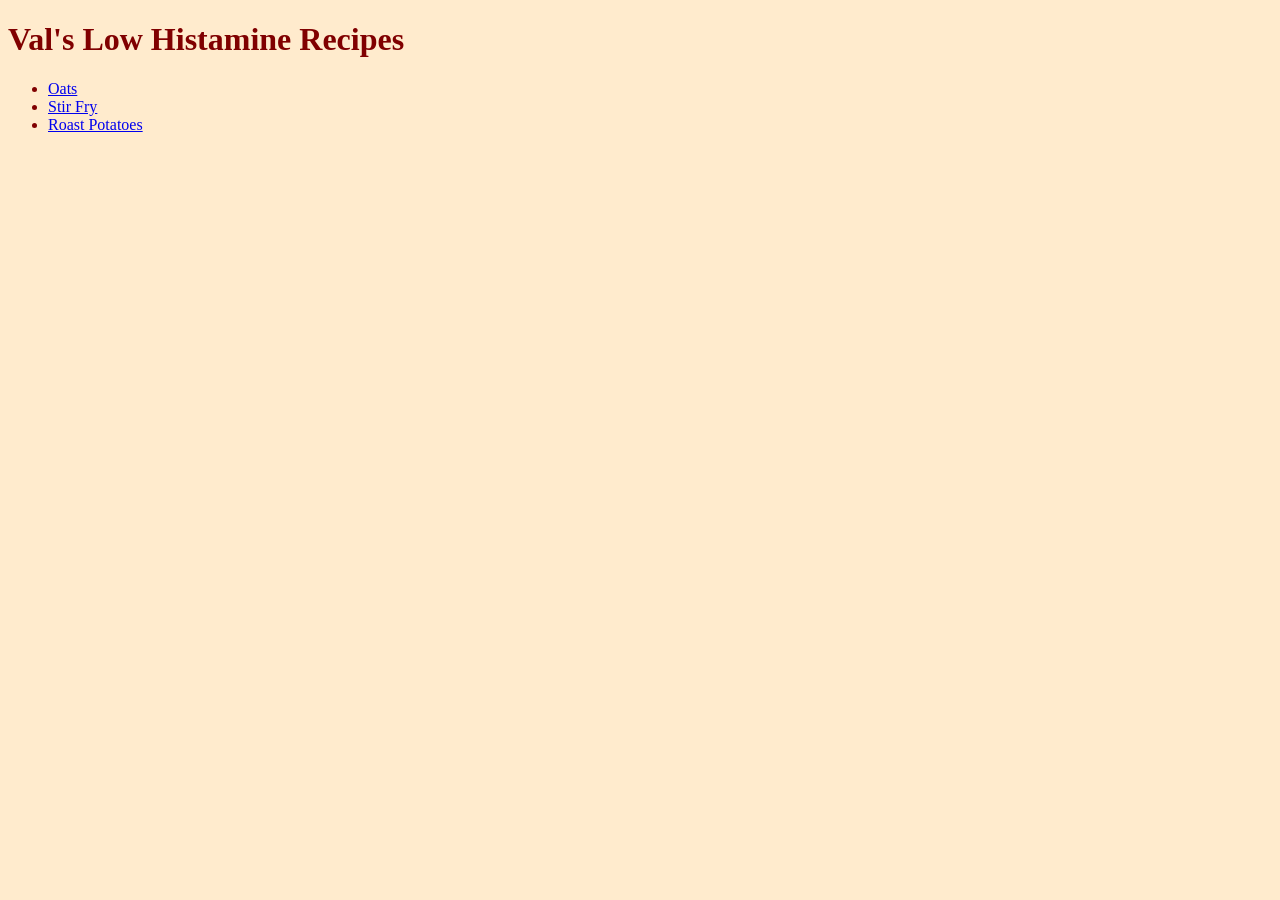
==== index.html @ ec89e830 "Change text color to maroon" ====
<!DOCTYPE html>
<html lang="en">
<head>
    <meta charset="UTF-8">
    <meta name="viewport" content="width=device-width, initial-scale=1.0">
    <title>Val's Low Histamine Recipes</title>
    <style>
        body {
            background-color: blanchedalmond;
            color: maroon;
        }
    </style>
</head>
<body>
    <h1>Val's Low Histamine Recipes</h1>

    <ul>
        <li><a href="recipes/oats.html">Oats</a></li>
        <li><a href="recipes/stir-fry.html">Stir Fry</a></li>
        <li><a href="recipes/roast-potatoes.html">Roast Potatoes</a></li>
    </ul>   
</body>
</html>
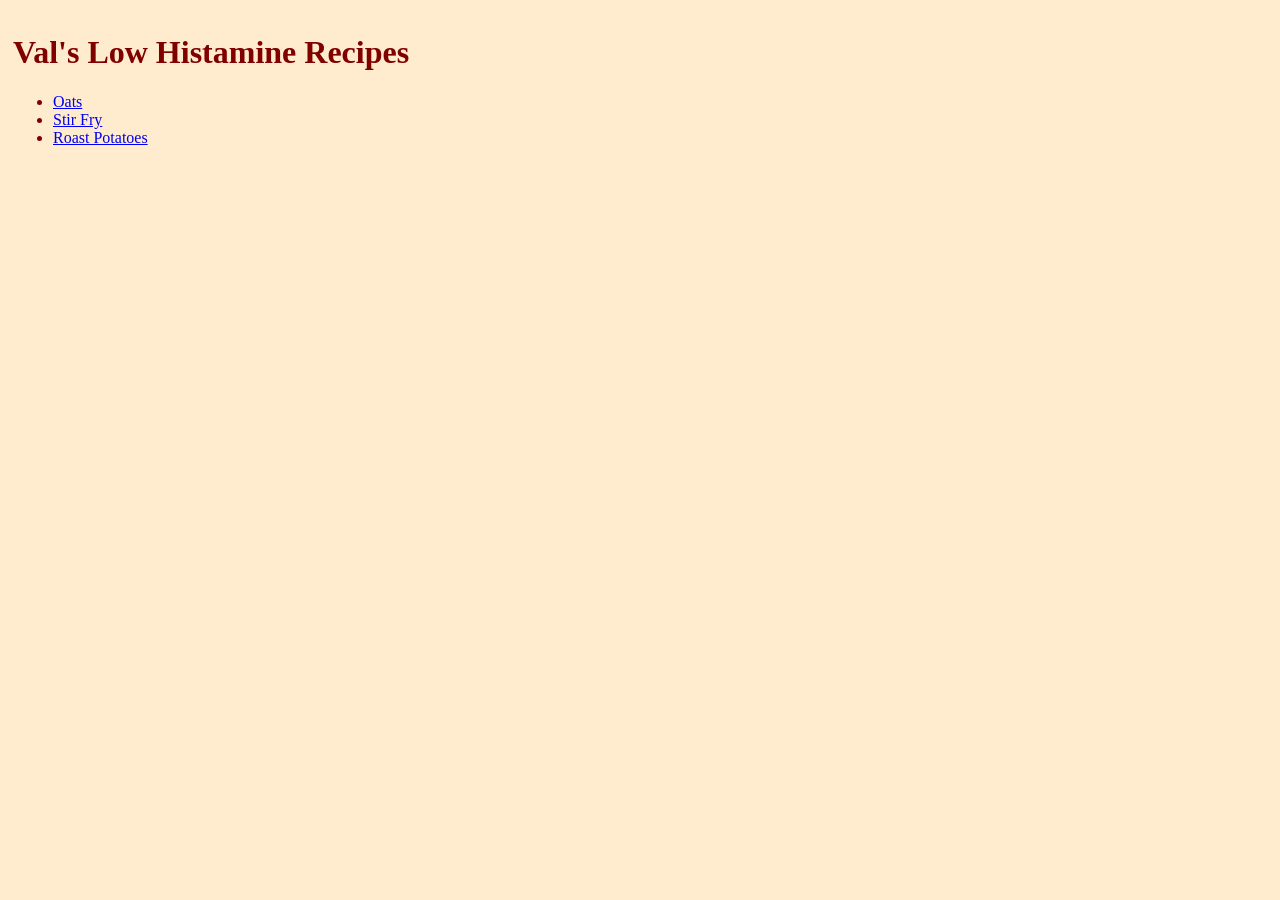
==== commit 919e964a: "Add padding to body" ====
--- a/index.html
+++ b/index.html
@@ -8,6 +8,7 @@
         body {
             background-color: blanchedalmond;
             color: maroon;
+            padding: 5px;
         }
     </style>
 </head>
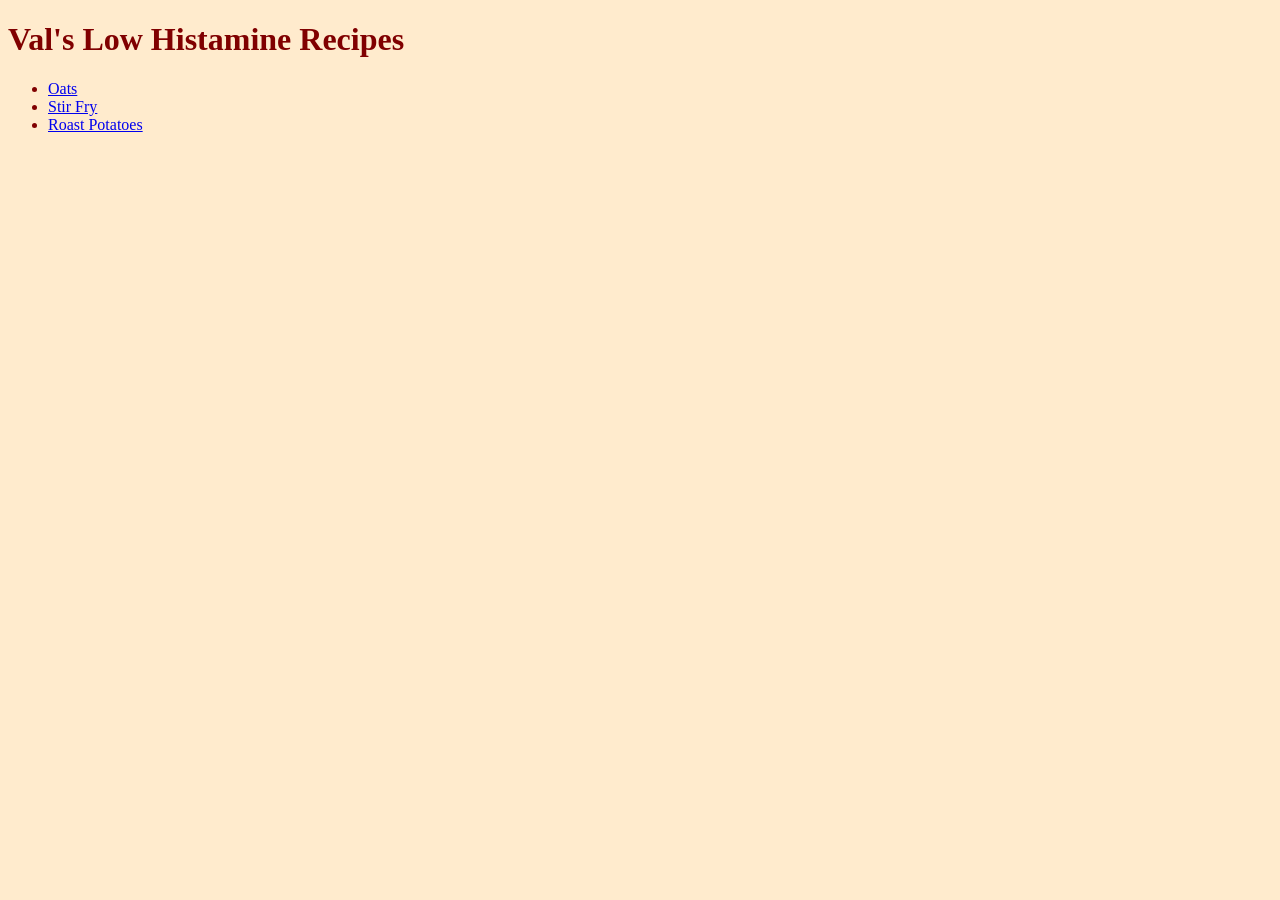
==== commit ec9fc791: "Remove padding" ====
--- a/index.html
+++ b/index.html
@@ -8,7 +8,6 @@
         body {
             background-color: blanchedalmond;
             color: maroon;
-            padding: 5px;
         }
     </style>
 </head>
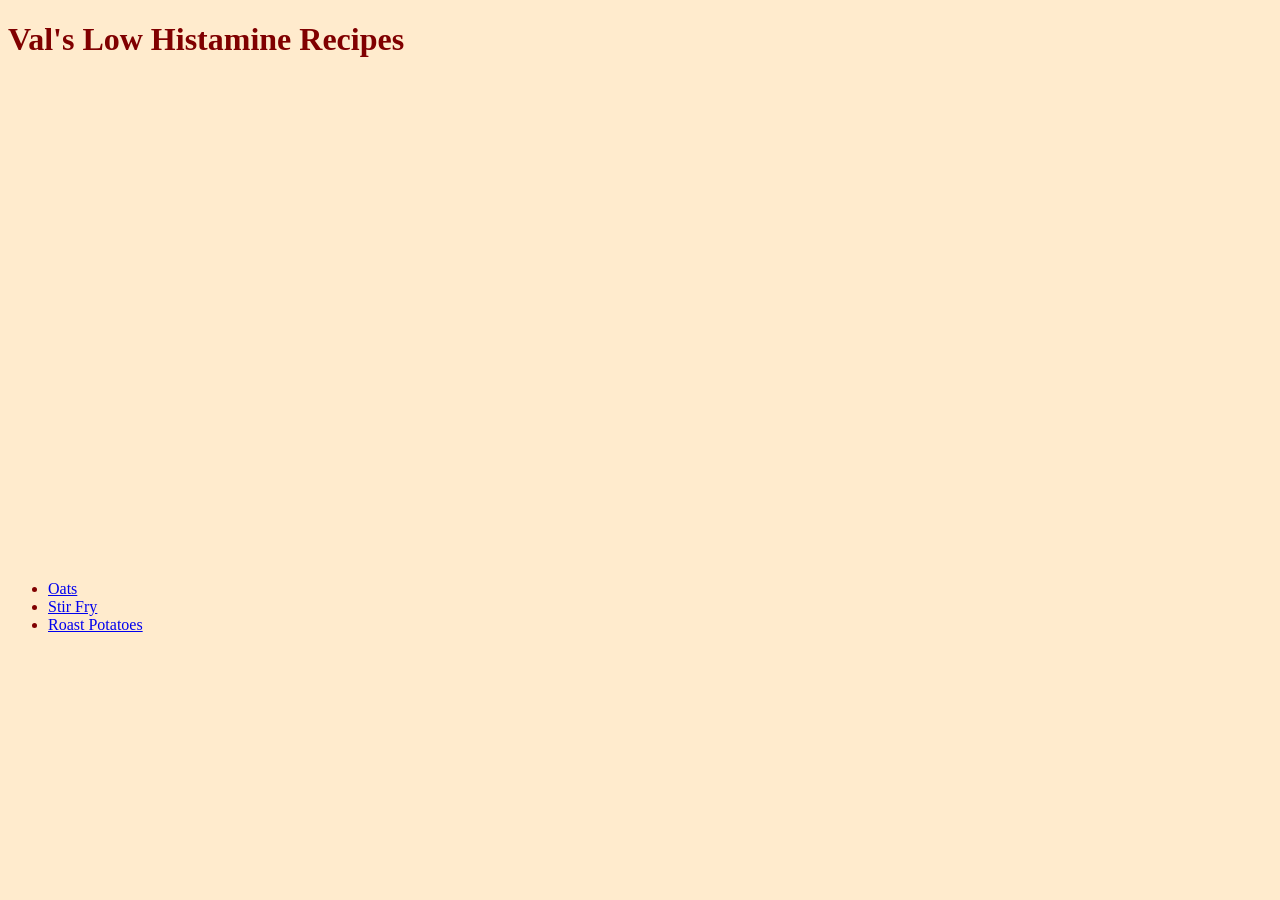
==== commit 7222adc4: "Add gif" ====
--- a/index.html
+++ b/index.html
@@ -14,6 +14,8 @@
 <body>
     <h1>Val's Low Histamine Recipes</h1>
 
+    <iframe src="https://giphy.com/embed/6RtpsDEljYfh5wY6E4" width="480" height="480" frameBorder="0" class="giphy-embed" allowFullScreen></iframe>
+
     <ul>
         <li><a href="recipes/oats.html">Oats</a></li>
         <li><a href="recipes/stir-fry.html">Stir Fry</a></li>
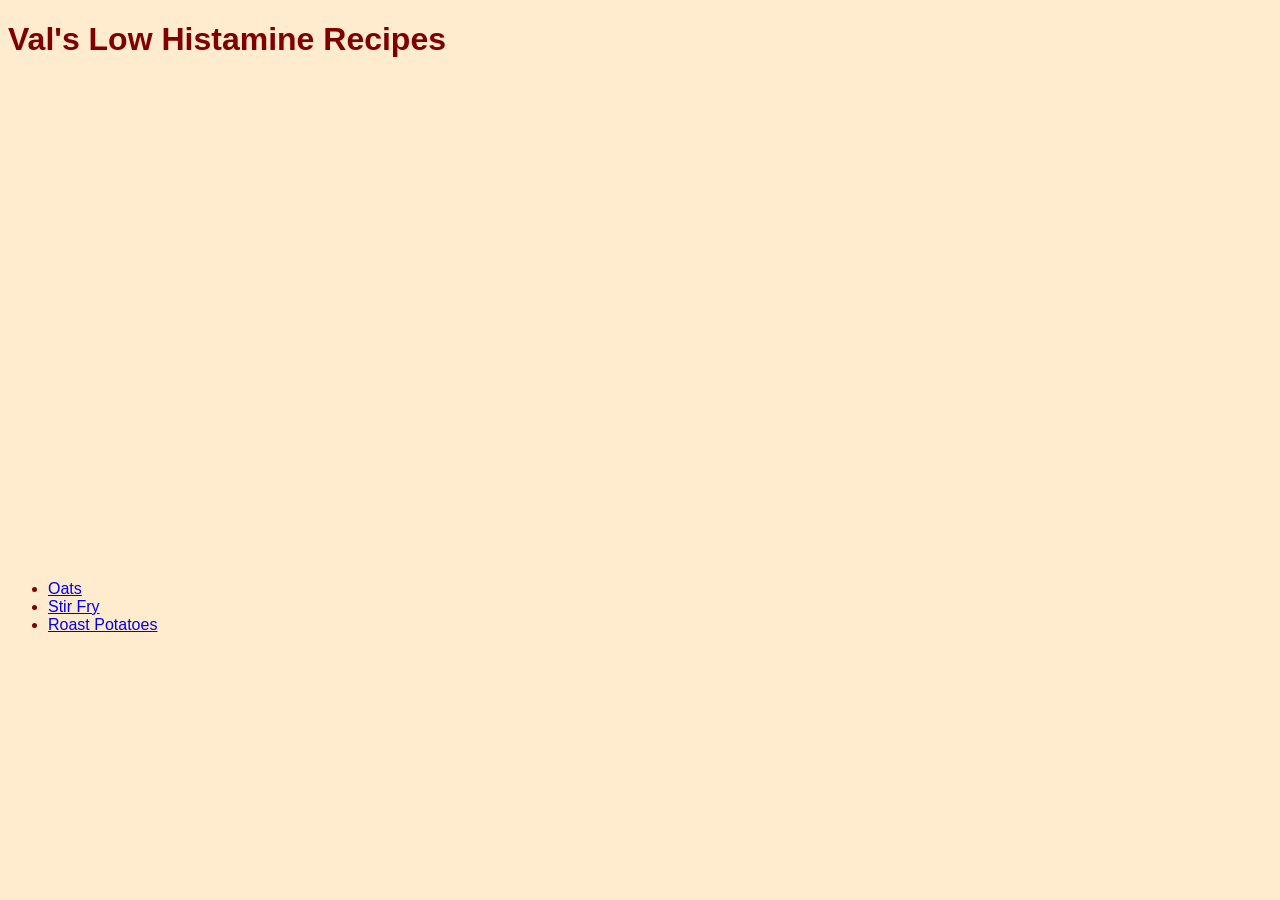
==== commit a06e275d: "Add font" ====
--- a/index.html
+++ b/index.html
@@ -8,6 +8,7 @@
         body {
             background-color: blanchedalmond;
             color: maroon;
+            font-family:Verdana, Geneva, Tahoma, sans-serif;
         }
     </style>
 </head>
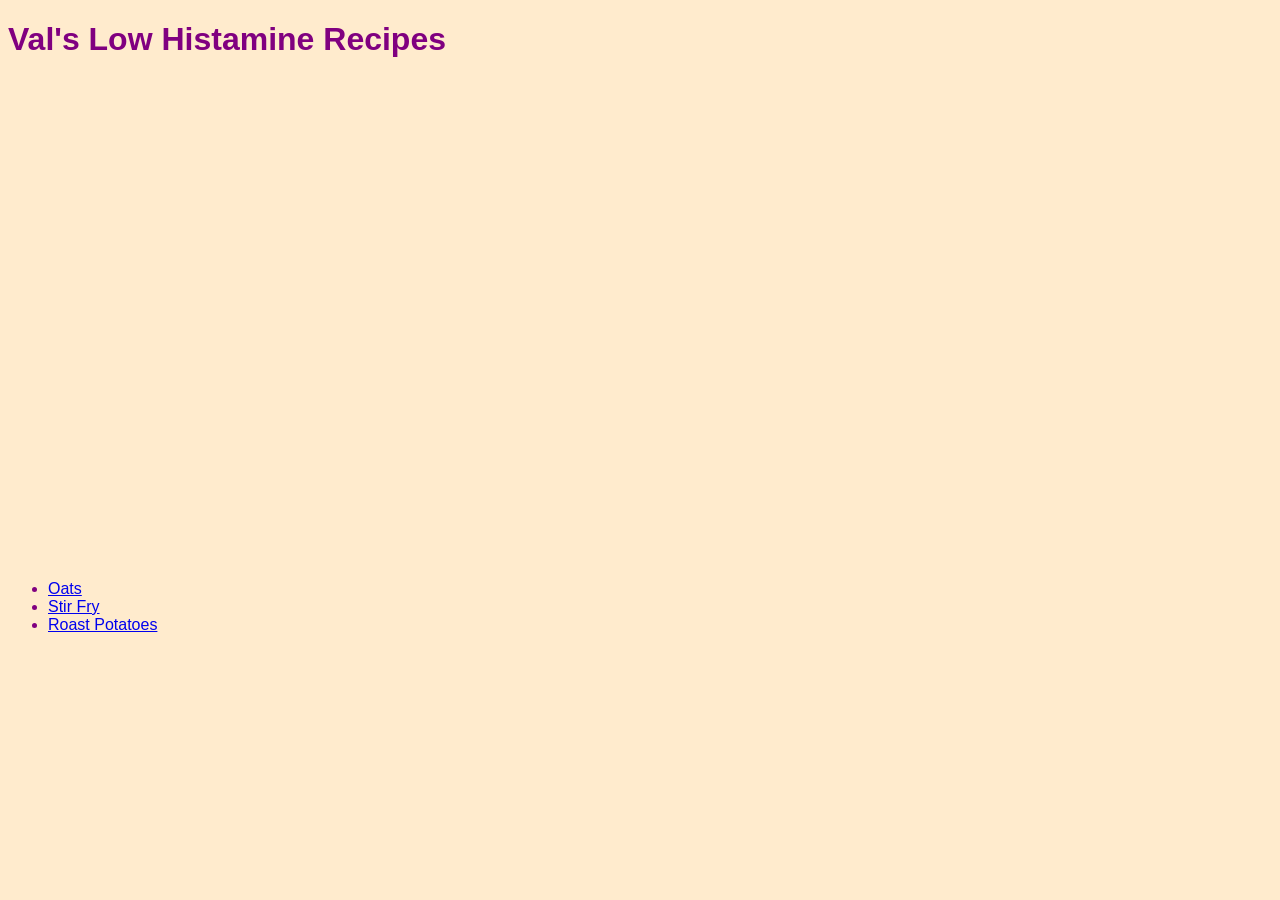
==== commit 95711a8a: "color" ====
--- a/index.html
+++ b/index.html
@@ -7,8 +7,8 @@
     <style>
         body {
             background-color: blanchedalmond;
-            color: maroon;
-            font-family:Verdana, Geneva, Tahoma, sans-serif;
+            color: purple;
+            font-family: Verdana, Geneva, Tahoma, sans-serif;
         }
     </style>
 </head>
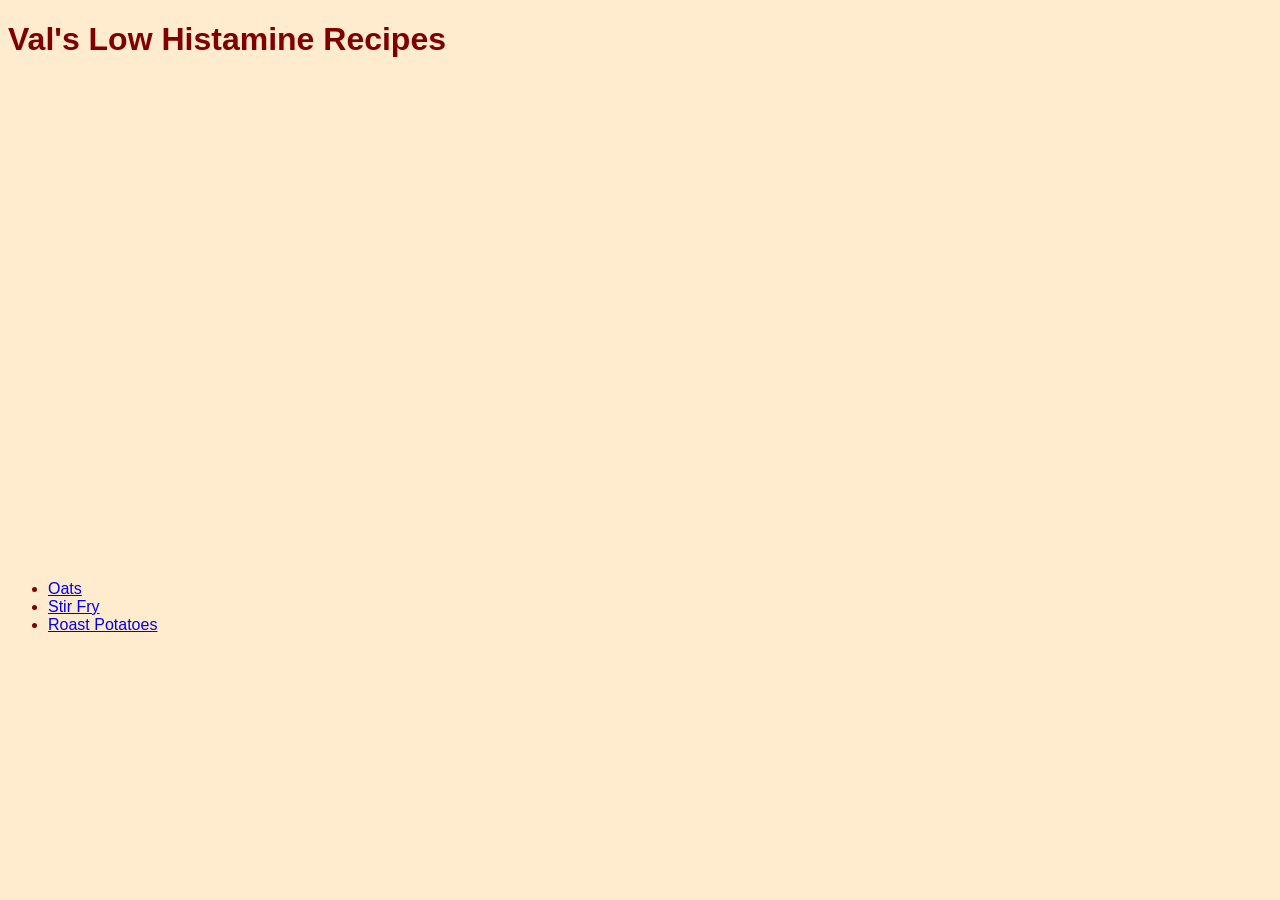
==== commit 8f3af102: "Change color" ====
--- a/index.html
+++ b/index.html
@@ -7,7 +7,7 @@
     <style>
         body {
             background-color: blanchedalmond;
-            color: purple;
+            color: maroon;
             font-family: Verdana, Geneva, Tahoma, sans-serif;
         }
     </style>
